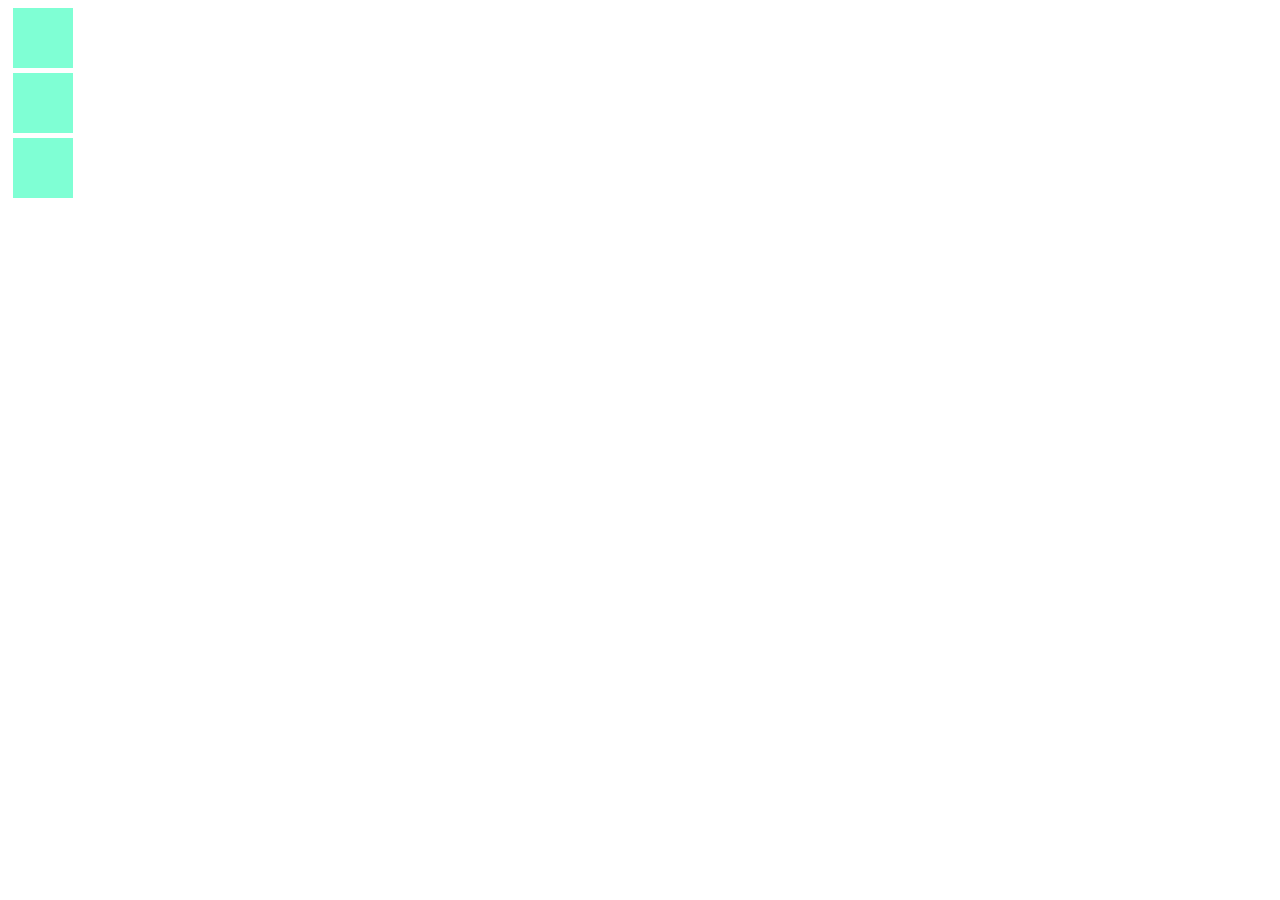
==== index.html @ 83aaf27a "Created the structure of page" ====
<!DOCTYPE html>
<html lang="en">

<head>
  <meta charset="UTF-8">
  <title>FlexBox</title>

  <link rel="stylesheet" href="styles.css">
</head>

<body>
  <div id="app">
    <div class="box"></div>
    <div class="box"></div>
    <div class="box"></div>
  </div>
</body>

</html>
---- styles.css ----
#app{

}

.box{
    width: 60px;
    height: 60px;
    margin: 5px;
    background-color: aquamarine;
}
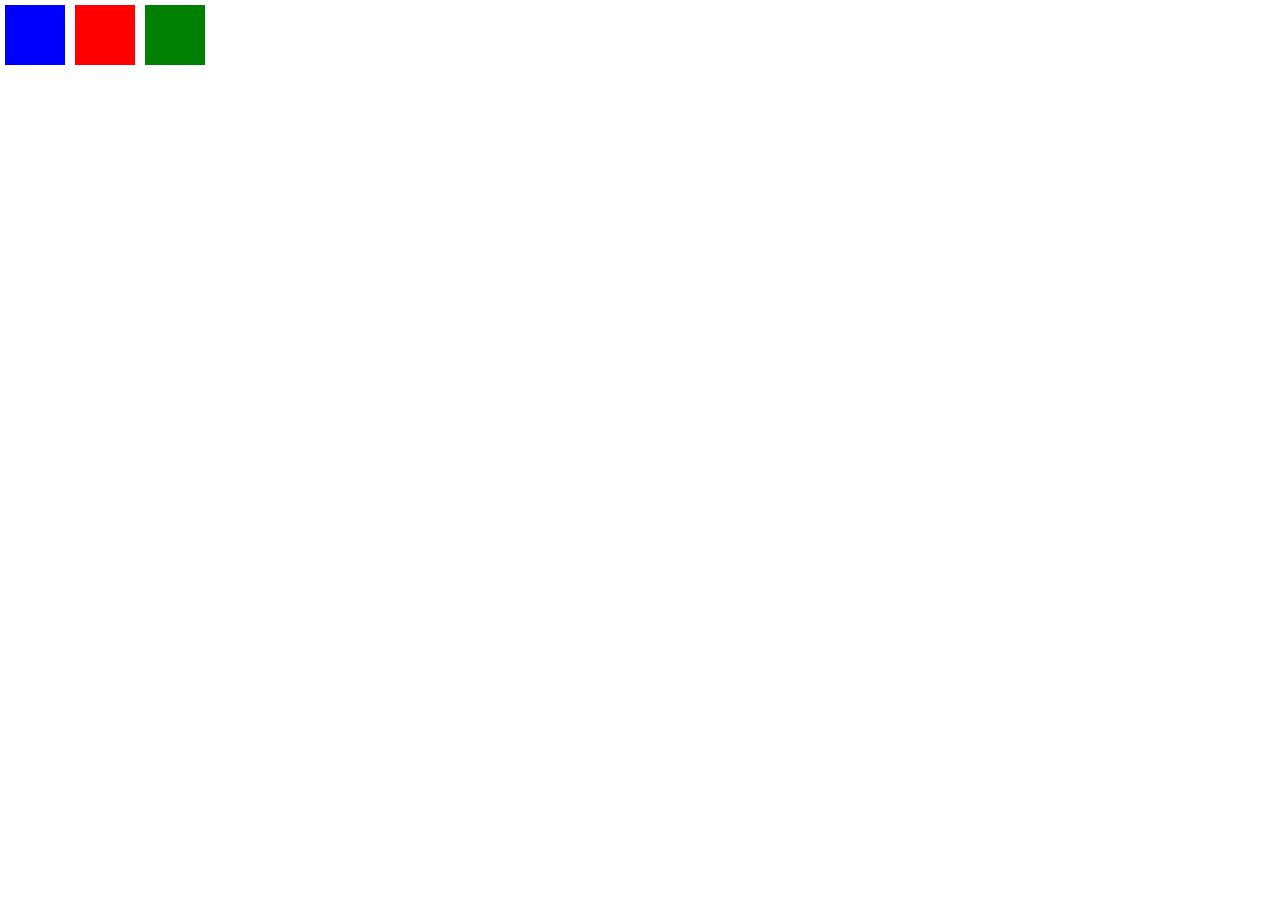
==== commit b1373f59: "added order in the boxes" ====
--- a/index.html
+++ b/index.html
@@ -10,9 +10,9 @@
 
 <body>
   <div id="app">
-    <div class="box"></div>
-    <div class="box"></div>
-    <div class="box"></div>
+    <div class="box red"></div>
+    <div class="box green"></div>
+    <div class="box blue"></div>
   </div>
 </body>
 
--- a/styles.css
+++ b/styles.css
@@ -1,10 +1,36 @@
-#app{
-
+html, body, #app {
+  height: 100%;
+  margin: 0;
 }
 
-.box{
-    width: 60px;
-    height: 60px;
-    margin: 5px;
-    background-color: aquamarine;
+#app {
+  display: flex;
+  /* flex-wrap: wrap-reverse; Enable the row wrap. Exists to the wrap-reverse */
+  /* align-items: center; */
+  /* justify-content: space-between; */
+  /* align-content: space-between; Property like justify-content to position the content when the row wrap is enabled */
+}
+
+.box {
+  width: 60px;
+  height: 60px;
+  margin: 5px;
+  /* flex-grow: 1; if it is 1, the box will expand to max size until full screen */
+  /* flex-shrink: 0; if it is 1, the box will reduce his size to fit on screen*/
+  /* flex: 1;  the flex property receive the grow and the shrink flex: 1 0; */
+}
+
+.red {
+  background-color: red;
+  order: 1
+}
+
+.green {
+  background-color: green;
+  order: 2;
+}
+
+.blue {
+  background-color: blue;
+  order: 0;
 }